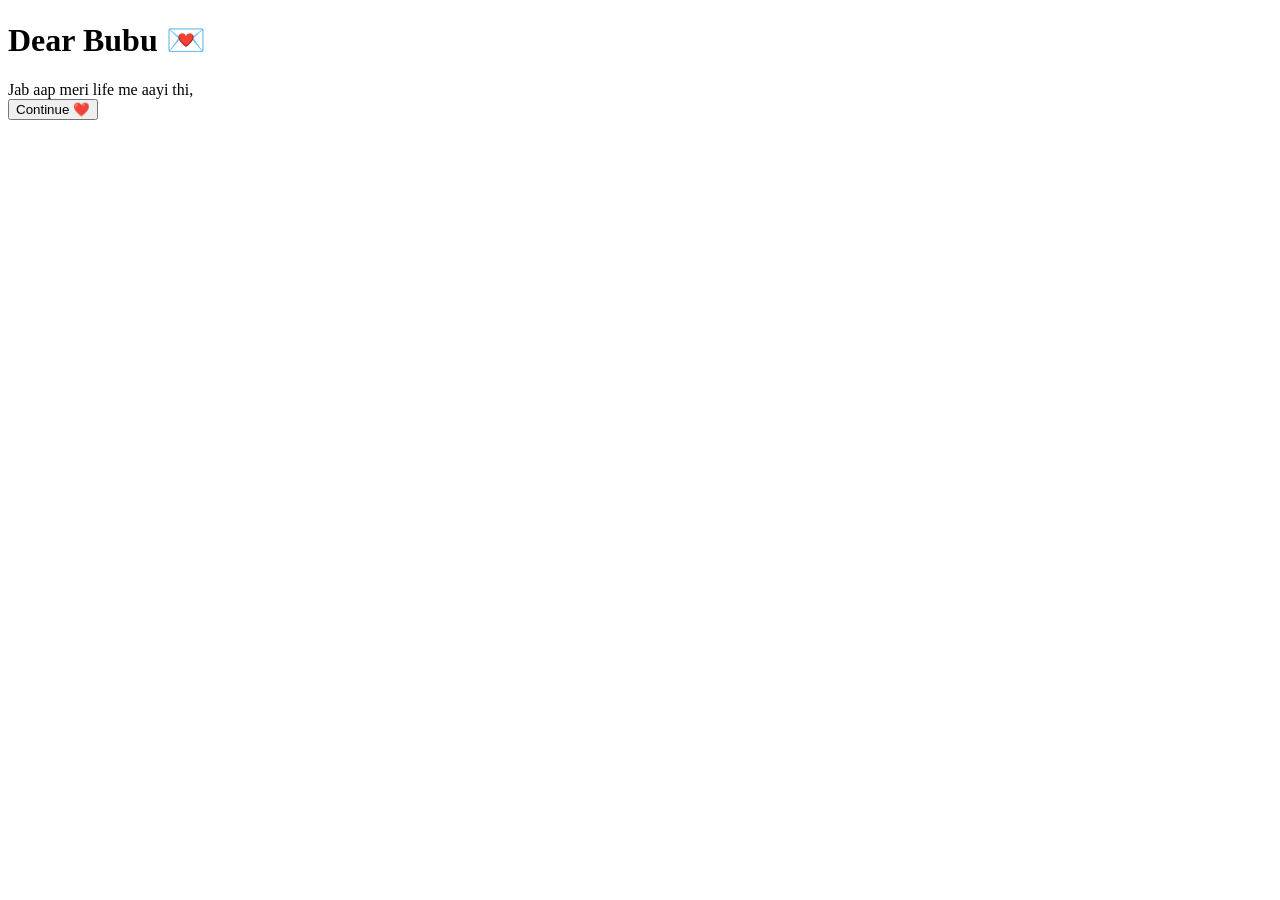
==== memories.html @ b8cb989f "Create memories.html" ====
<!DOCTYPE html>
<html>
<head>
<link rel="stylesheet" href="style.css?v=1">
<title>Memories</title>
</head>

<body>

<div class="glass letter">

<h1>Dear Bubu 💌</h1>

<div id="typing"></div>

<a href="timeline.html">
<button class="btn">
Continue ❤️
</button>
</a>

</div>

<script>

const text = `
Jab aap meri life me aayi thi,
tab mujhe nahi pata tha ki koi insaan itna special ho sakta hai.

Sabse pehle aapne mujhe propose kiya tha.

Aapne mujhe bahut pyaar diya...
bahut trust diya...
bahut care di...

Lekin sach kahu...
main uss pyaar ko sambhal nahi paya.

Maine galtiyan ki.
Maine aapko hurt kiya.

Aur mujhe har galti ka afsos hai.

Lekin mera pyaar kabhi kam nahi hua.

- Your Dudu ❤️
`;

let i=0;

function type(){
if(i<text.length){
document.getElementById("typing").innerHTML += text.charAt(i);
i++;
setTimeout(type,40);
}
}

type();

</script>

</body>
</html>
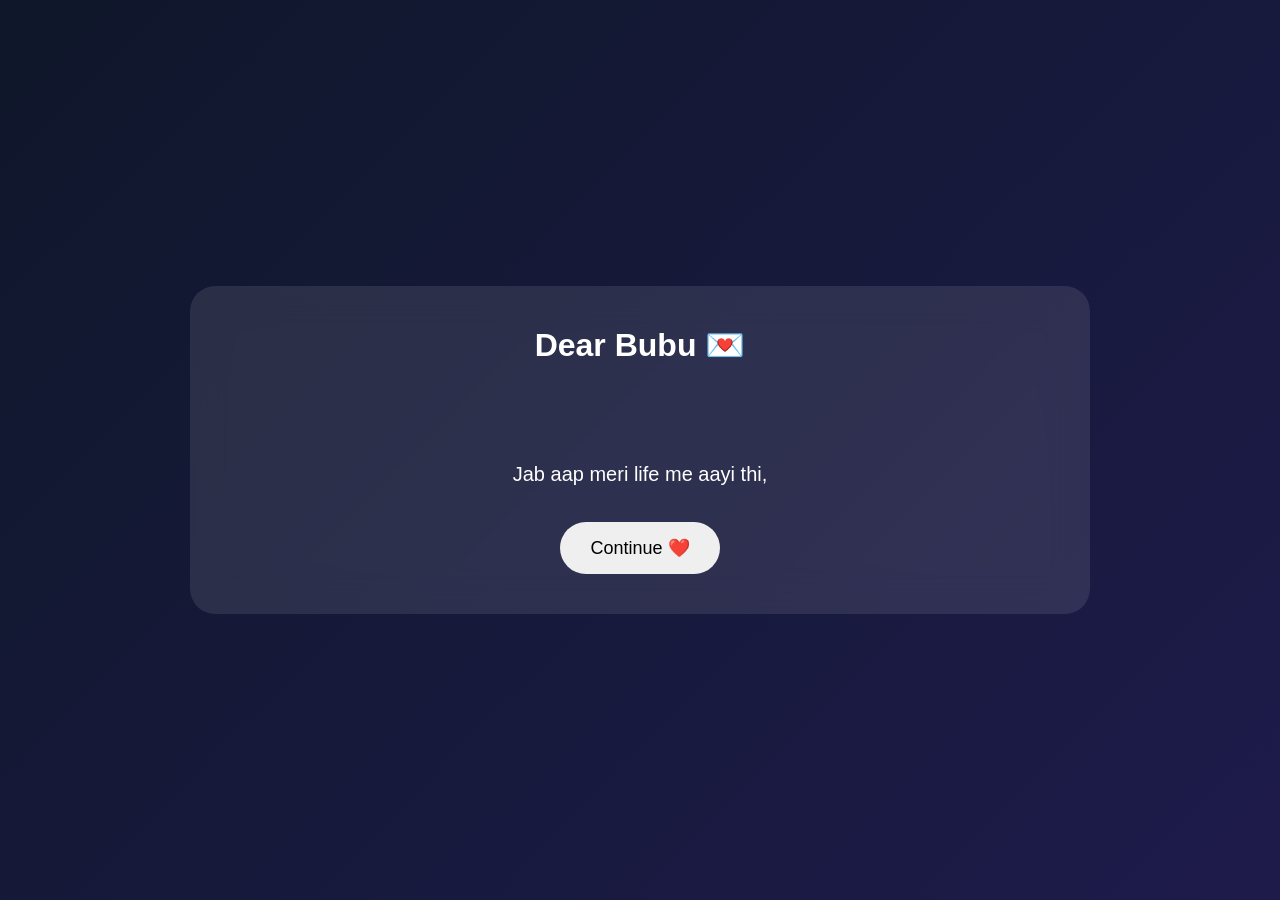
==== commit 505206d2: "Update memories.html" ====
--- a/memories.html
+++ b/memories.html
@@ -1,8 +1,46 @@
 <!DOCTYPE html>
-<html>
+<html lang="en">
+
 <head>
+<meta charset="UTF-8">
+<meta name="viewport" content="width=device-width, initial-scale=1.0">
+<title>Dear Bubu ❤️</title>
+
 <link rel="stylesheet" href="style.css?v=1">
-<title>Memories</title>
+
+<style>
+body{
+    min-height:100vh;
+    display:flex;
+    justify-content:center;
+    align-items:center;
+    background:linear-gradient(135deg,#0f172a,#1e1b4b);
+    color:white;
+    padding:20px;
+}
+
+.letter{
+    max-width:900px;
+    width:100%;
+}
+
+#typing{
+    margin-top:20px;
+    font-size:20px;
+    line-height:1.8;
+    white-space:pre-line;
+}
+
+.btn{
+    margin-top:30px;
+    padding:15px 30px;
+    border:none;
+    border-radius:30px;
+    cursor:pointer;
+    font-size:18px;
+}
+</style>
+
 </head>
 
 <body>
@@ -14,9 +52,7 @@
 <div id="typing"></div>
 
 <a href="timeline.html">
-<button class="btn">
-Continue ❤️
-</button>
+<button class="btn">Continue ❤️</button>
 </a>
 
 </div>
@@ -24,39 +60,60 @@
 <script>
 
 const text = `
+
 Jab aap meri life me aayi thi,
+
 tab mujhe nahi pata tha ki koi insaan itna special ho sakta hai.
 
 Sabse pehle aapne mujhe propose kiya tha.
 
 Aapne mujhe bahut pyaar diya...
-bahut trust diya...
-bahut care di...
+Bahut trust diya...
+Bahut care di...
 
 Lekin sach kahu...
-main uss pyaar ko sambhal nahi paya.
+
+Main uss pyaar ko sambhal nahi paya.
 
 Maine galtiyan ki.
+
 Maine aapko hurt kiya.
 
 Aur mujhe har galti ka afsos hai.
 
-Lekin mera pyaar kabhi kam nahi hua.
+Kabhi kabhi lagta hai ki kaash main time ko wapas le ja pata.
 
-- Your Dudu ❤️
+Kaash main aapko woh pyaar de pata jiski aap hamesha haqdar thi.
+
+Lekin ek baat kabhi nahi badli...
+
+Aur woh hai mera pyaar.
+
+Aaj bhi meri duniya ki sabse khoobsurat cheez...
+
+Aap ho Bubu ❤️
+
+- Your Dudu 🥺❤️
+
 `;
 
-let i=0;
+let i = 0;
 
-function type(){
-if(i<text.length){
-document.getElementById("typing").innerHTML += text.charAt(i);
-i++;
-setTimeout(type,40);
-}
+function typeWriter() {
+
+    if(i < text.length){
+
+        document.getElementById("typing").innerHTML += text.charAt(i);
+
+        i++;
+
+        setTimeout(typeWriter,40);
+
+    }
+
 }
 
-type();
+window.onload = typeWriter;
 
 </script>
 
--- a/style.css
+++ b/style.css
@@ -0,0 +1,88 @@
+*{
+margin:0;
+padding:0;
+box-sizing:border-box;
+font-family:'Poppins',sans-serif;
+}
+
+body{
+
+background:
+linear-gradient(135deg,#0f172a,#1e1b4b);
+
+min-height:100vh;
+
+display:flex;
+justify-content:center;
+align-items:center;
+flex-direction:column;
+
+color:white;
+
+overflow:hidden;
+}
+
+.glass{
+
+background:rgba(255,255,255,0.1);
+
+backdrop-filter:blur(20px);
+
+padding:40px;
+
+border-radius:25px;
+
+width:90%;
+max-width:800px;
+
+text-align:center;
+}
+
+.btn{
+
+margin-top:25px;
+
+padding:15px 30px;
+
+border:none;
+
+border-radius:30px;
+
+cursor:pointer;
+
+font-size:18px;
+}
+
+.timeline{
+
+display:flex;
+flex-direction:column;
+
+gap:20px;
+
+margin-top:30px;
+}
+
+.card{
+
+background:rgba(255,255,255,.1);
+
+padding:20px;
+
+border-radius:15px;
+}
+
+#typing{
+
+white-space:pre-line;
+
+font-size:20px;
+
+line-height:1.8;
+
+margin-top:20px;
+}
+
+.success{
+text-align:center;
+}
